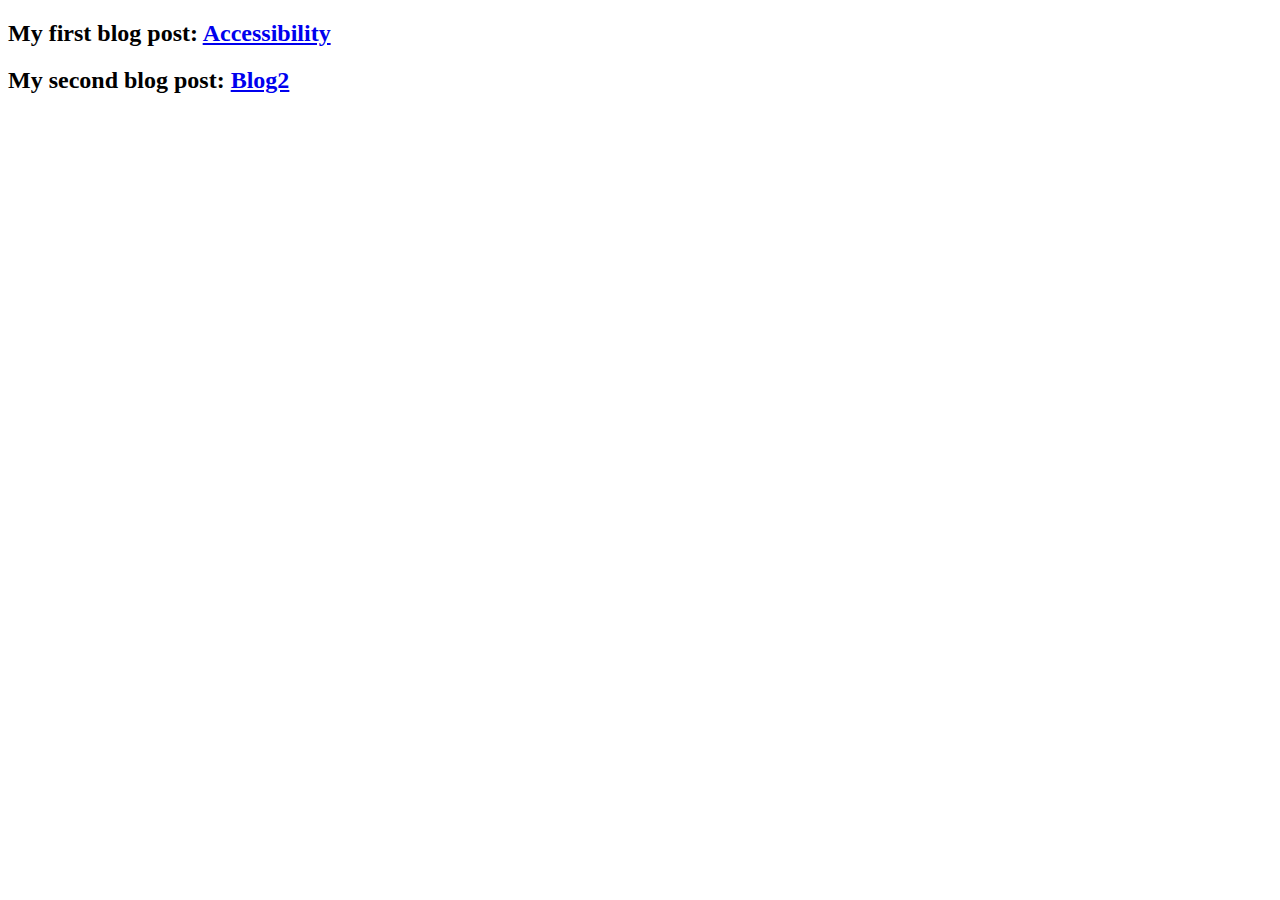
==== index.html @ 24e49cd7 "Initialize" ====
<!DOCTYPE html>
  <html lang="en">
    <head>
      <meta charset="utf-8">
      <title>Megan's blog</title>
    </head>
    <body>
      <h2>My first blog post: <a href="blog1.html">Accessibility</a></h2>
      <h2>My second blog post: <a href="blog2.html">Blog2</a></h2>
    </body>
  </html>
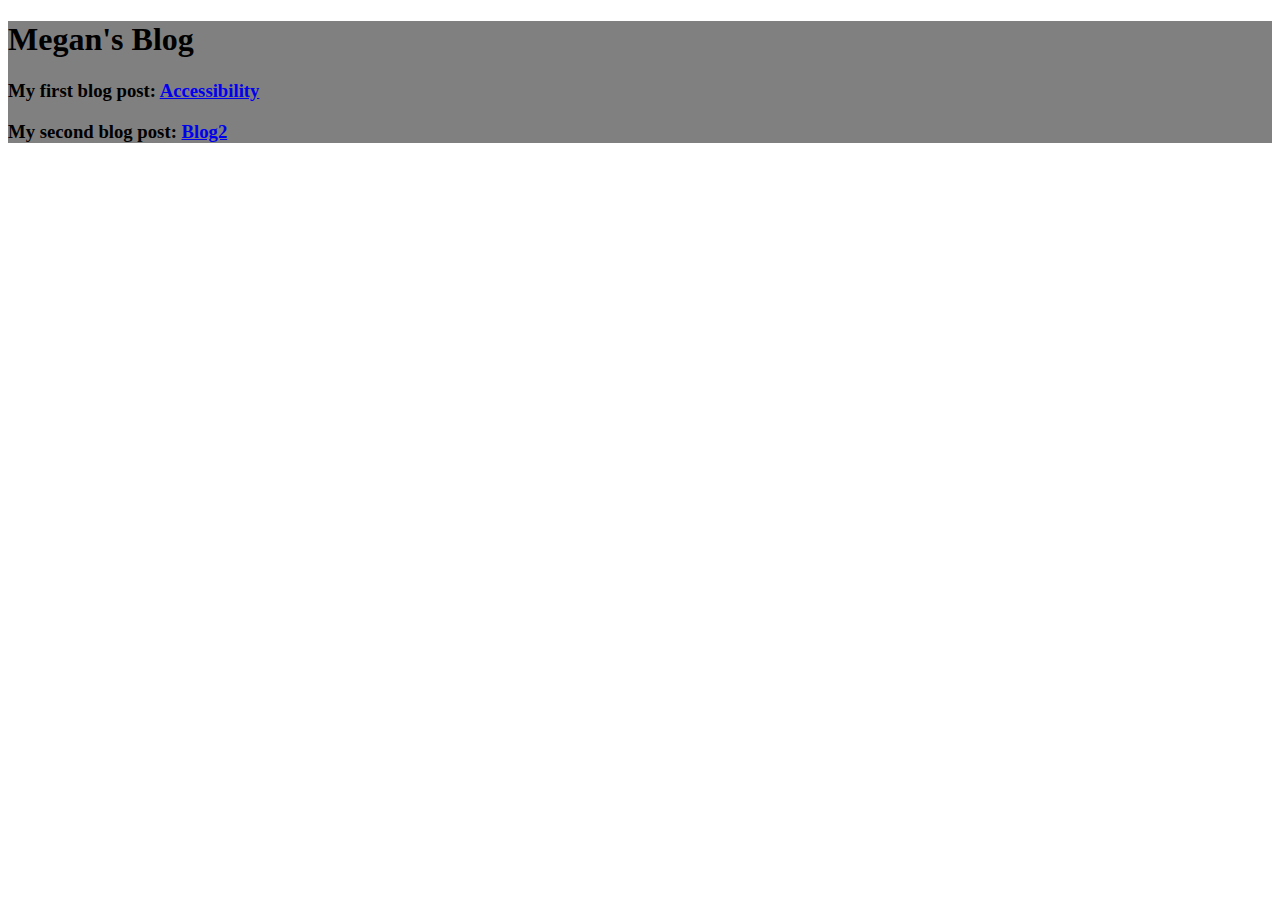
==== commit 2b9f1293: "Style" ====
--- a/index.html
+++ b/index.html
@@ -3,9 +3,13 @@
     <head>
       <meta charset="utf-8">
       <title>Megan's blog</title>
+      <link rel="stylesheet" href="style.css">
     </head>
     <body>
-      <h2>My first blog post: <a href="blog1.html">Accessibility</a></h2>
-      <h2>My second blog post: <a href="blog2.html">Blog2</a></h2>
+      <div class="main">
+        <h1 class="mid">Megan's Blog</h1>
+        <h3>My first blog post: <a href="blog1.html">Accessibility</a></h3>
+        <h3>My second blog post: <a href="blog2.html">Blog2</a></h3>
+      </div>
     </body>
   </html>--- a/style.css
+++ b/style.css
@@ -0,0 +1,17 @@
+.contrast {
+  color:darkgrey;
+}
+
+.bright {
+  color:gold;
+}
+
+.main {
+  background-color: gray;
+
+}
+
+.mid {
+  display: flex;
+  align-content: center;
+}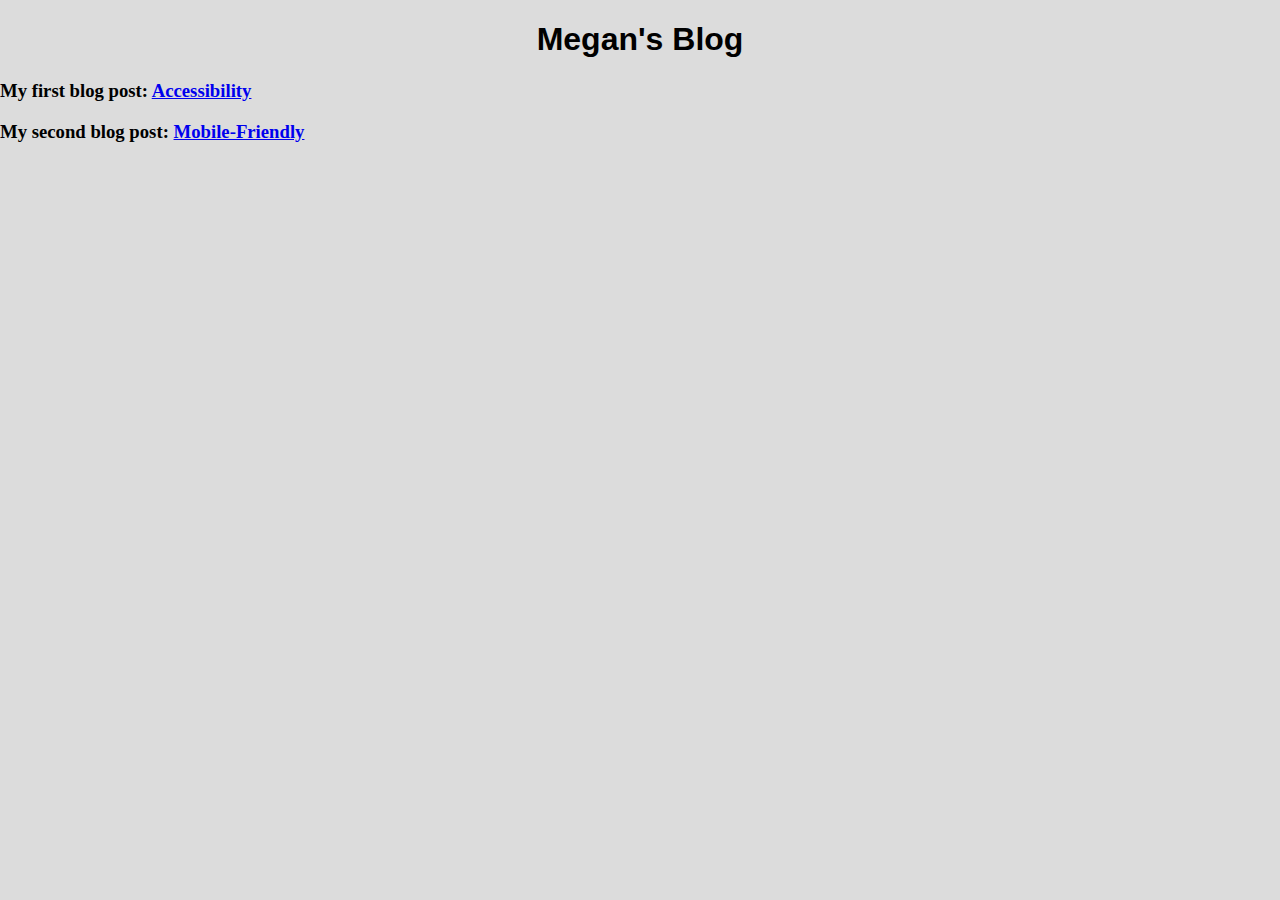
==== commit c050b2e4: "Style" ====
--- a/index.html
+++ b/index.html
@@ -9,7 +9,7 @@
       <div class="main">
         <h1 class="mid">Megan's Blog</h1>
         <h3>My first blog post: <a href="blog1.html">Accessibility</a></h3>
-        <h3>My second blog post: <a href="blog2.html">Blog2</a></h3>
+        <h3>My second blog post: <a href="blog2.html">Mobile-Friendly</a></h3>
       </div>
     </body>
   </html>--- a/style.css
+++ b/style.css
@@ -6,12 +6,16 @@
   color:gold;
 }
 
-.main {
-  background-color: gray;
-
+body {
+  background-color: gainsboro;
+  margin: 0;
 }
 
 .mid {
-  display: flex;
-  align-content: center;
-}+  text-align: center;
+  font-family: sans-serif;
+}
+
+.h {
+  font-family: sans-serif;
+}
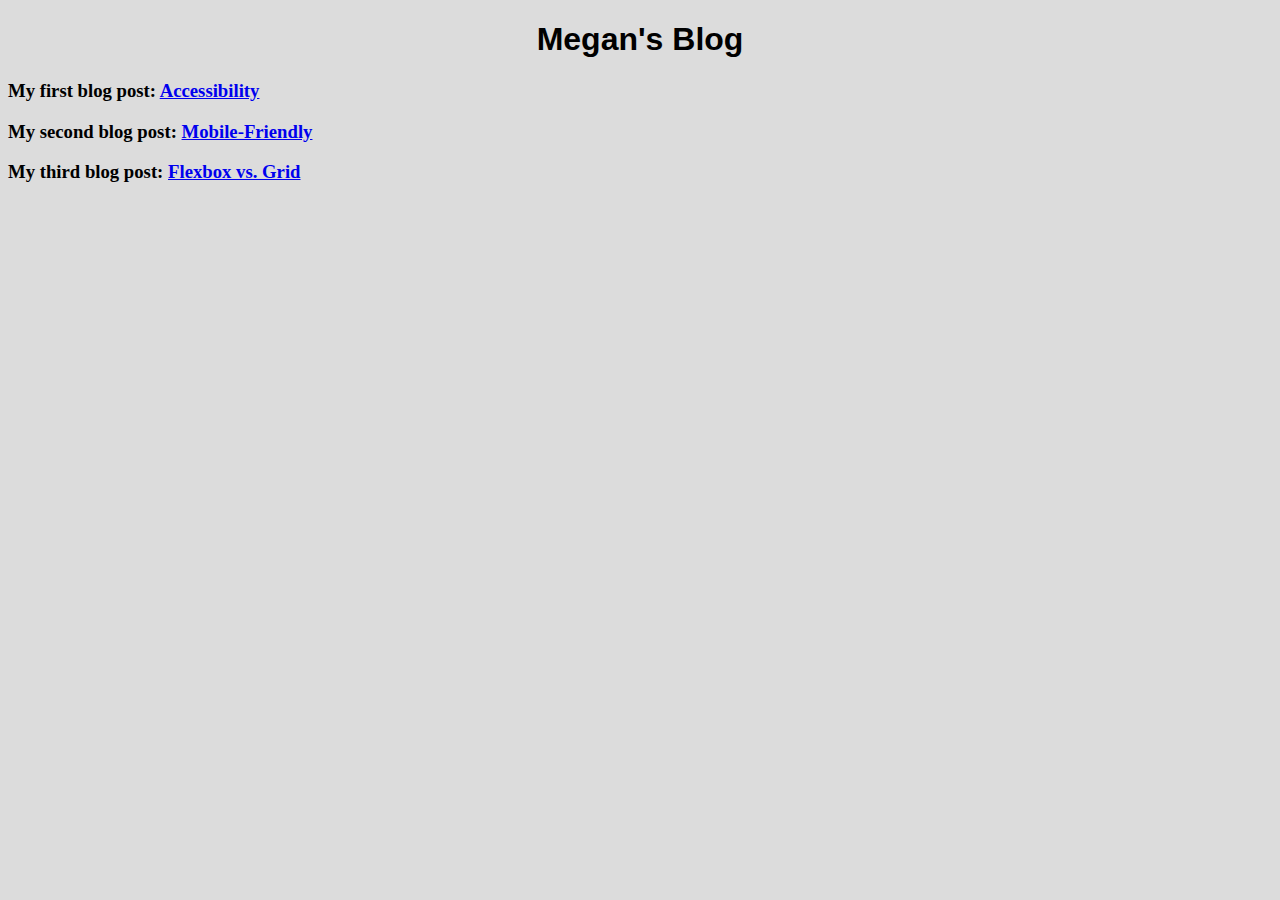
==== commit bfe8519a: "Added blog3" ====
--- a/index.html
+++ b/index.html
@@ -10,6 +10,7 @@
         <h1 class="mid">Megan's Blog</h1>
         <h3>My first blog post: <a href="blog1.html">Accessibility</a></h3>
         <h3>My second blog post: <a href="blog2.html">Mobile-Friendly</a></h3>
+        <h3>My third blog post: <a href="blog3.html">Flexbox vs. Grid</a></h3>
       </div>
     </body>
   </html>--- a/style.css
+++ b/style.css
@@ -8,7 +8,6 @@
 
 body {
   background-color: gainsboro;
-  margin: 0;
 }
 
 .mid {
@@ -19,3 +18,10 @@
 .h {
   font-family: sans-serif;
 }
+
+.dog {
+  display: flex;
+  justify-content: space-around;
+}
+
+
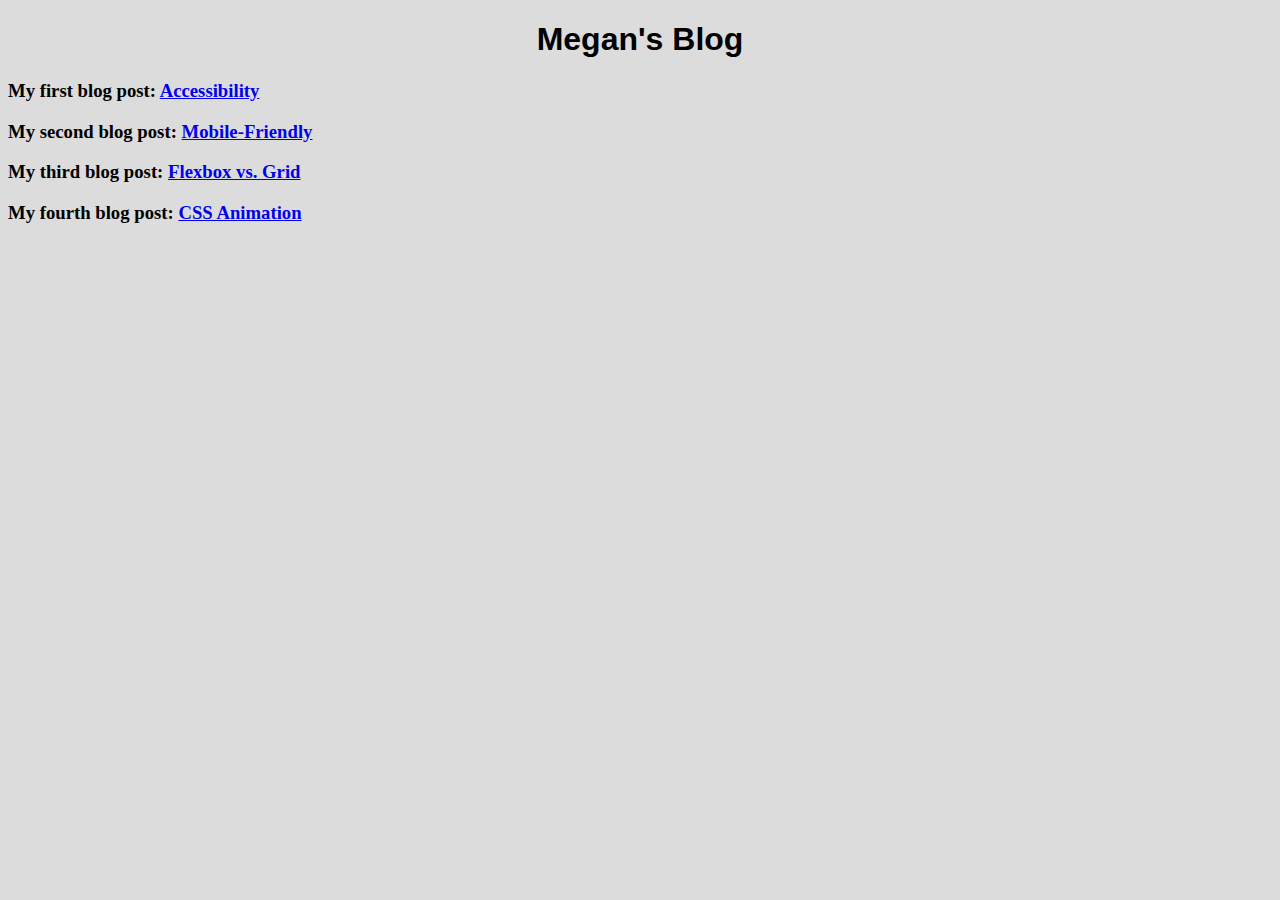
==== commit cbc62349: "I made blog 4" ====
--- a/index.html
+++ b/index.html
@@ -11,6 +11,7 @@
         <h3>My first blog post: <a href="blog1.html">Accessibility</a></h3>
         <h3>My second blog post: <a href="blog2.html">Mobile-Friendly</a></h3>
         <h3>My third blog post: <a href="blog3.html">Flexbox vs. Grid</a></h3>
+        <h3>My fourth blog post: <a href="blog4.html">CSS Animation</a></h3>
       </div>
     </body>
   </html>